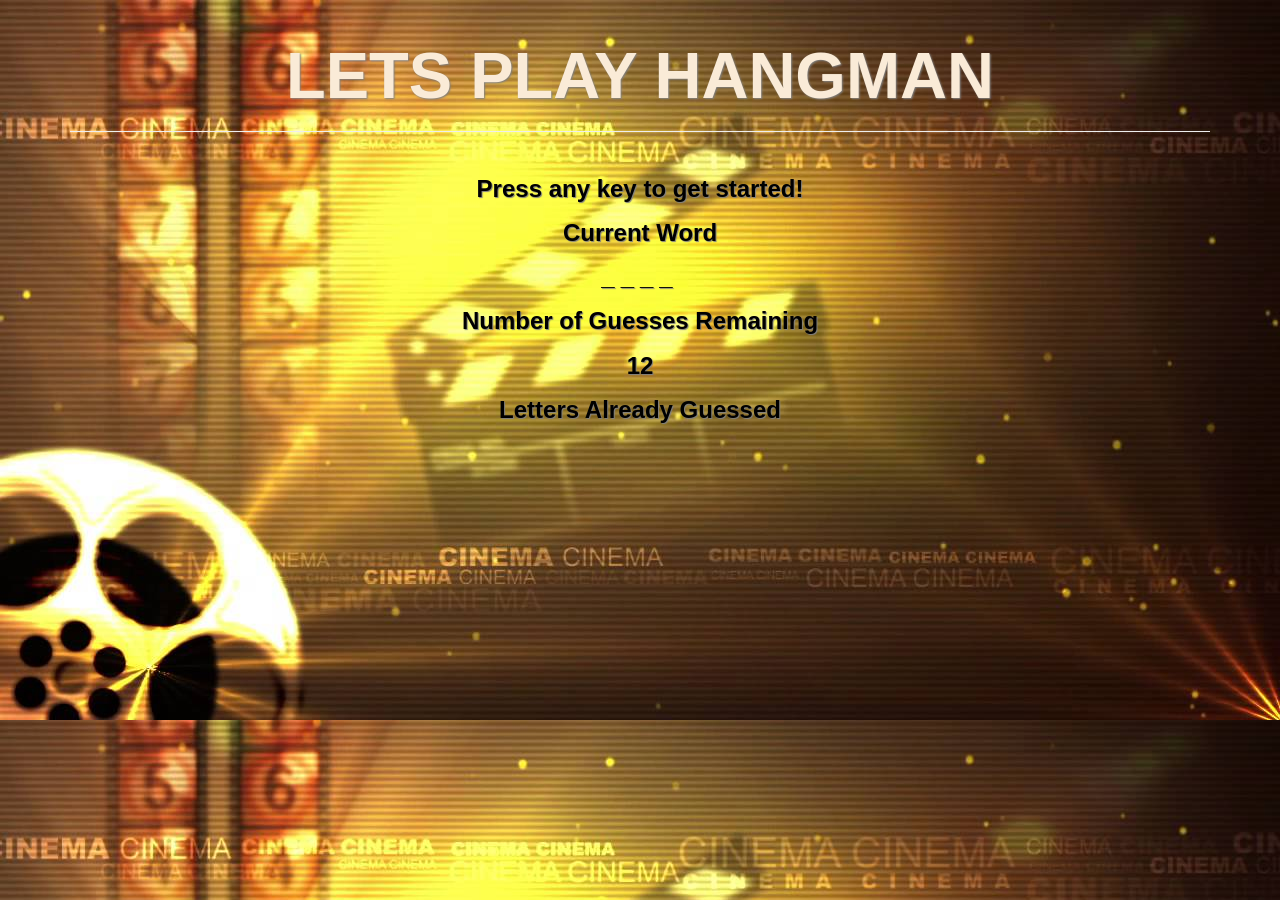
==== index.html @ d7c2ce79 "changed hangman.html to index.html" ====
<!DOCTYPE html>
<html lang="en-us">
<head>
	<title>Hangman</title>
	<meta charset="UTF-8">
	<!-- Latest compiled and minified CSS -->
	<link rel="stylesheet" href="https://maxcdn.bootstrapcdn.com/bootstrap/3.3.7/css/bootstrap.min.css" integrity="sha384-BVYiiSIFeK1dGmJRAkycuHAHRg32OmUcww7on3RYdg4Va+PmSTsz/K68vbdEjh4u" crossorigin="anonymous">
	<link rel="stylesheet" type="text/css" href="assets/css/style.css">
</head>
<body>

<div class="container">
	<div class="row">
		<div class="col-md-12">
			<div class="page-header text-center">
				<h1>LETS PLAY HANGMAN</h1>
			</div>
		</div>
	</div>

	<div></div>

	<div class="row">
		<div class="col-md-4"></div>
		<div class="col-md-4">
			<div class="text-center">
				<h3 id="gameOver"></h3>
				<p>Press any key to get started!</p>
				<p id="wins"></p>
				<p>Current Word</p>

				<p id="display"></p>

				<p>Number of Guesses Remaining</p>
				<p id="guesses"></p>
				<p>Letters Already Guessed</p>
				<p id="letters"></p>
			</div>
		</div>
		<div class="col-md-4"></div>
	</div>
</div>

<!-- TEST -->


<!-- JavaScript -->
<script type="text/javascript" src="assets/javascript/game.js"></script>

</body>
</html>
---- assets/css/style.css ----
html, body {
	font-family: "Helvetica Neue", "Helvetica", "Arial", sans-serif;
	background-image: url("../images/movieBackground.jpg");
	width: 100%;
	height: 100;
}

p {
	font-size: 24px;
	font-weight: 600;
	color: black;
	text-shadow: 1px 1px 1px gray;
}

h1 {
	font-size: 65px;
	font-weight: bold;	
	color: #faebd7;
	text-shadow: 1px 1px 2px gray;	
}

#display {
	width: 100%;
	text-decoration: none;
	letter-spacing: 6px;
}
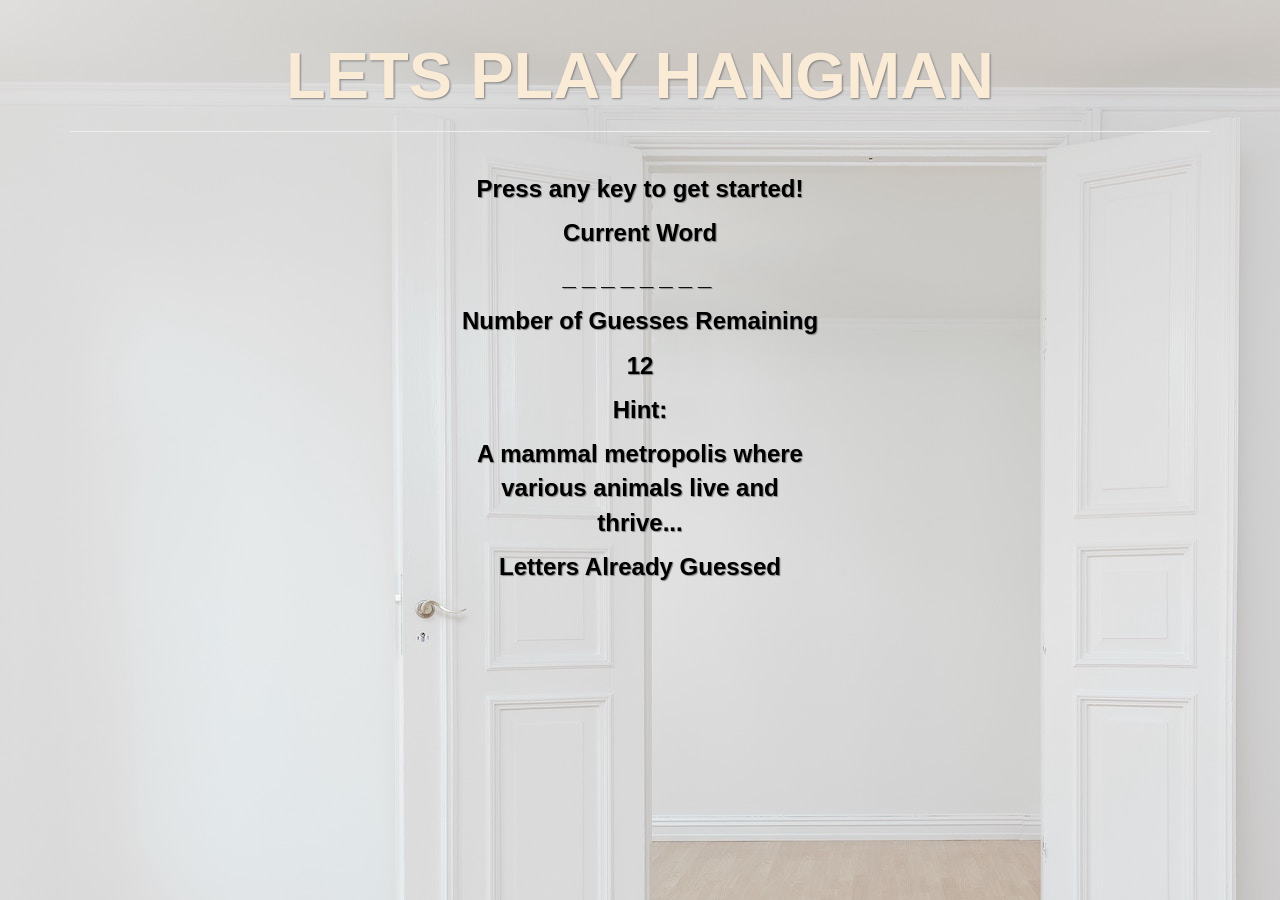
==== commit 8a0d616a: "merging files" ====
--- a/index.html
+++ b/index.html
@@ -25,7 +25,7 @@
 		<div class="col-md-4">
 			<div class="text-center">
 				<h3 id="gameOver"></h3>
-				<p>Press any key to get started!</p>
+				<p id="start">Press any key to get started!</p>
 				<p id="wins"></p>
 				<p>Current Word</p>
 
@@ -33,6 +33,8 @@
 
 				<p>Number of Guesses Remaining</p>
 				<p id="guesses"></p>
+				<p>Hint:</p>
+				<p id="hint"></p>
 				<p>Letters Already Guessed</p>
 				<p id="letters"></p>
 			</div>
@@ -41,8 +43,6 @@
 	</div>
 </div>
 
-<!-- TEST -->
-
 
 <!-- JavaScript -->
 <script type="text/javascript" src="assets/javascript/game.js"></script>
--- a/assets/css/style.css
+++ b/assets/css/style.css
@@ -1,6 +1,6 @@
 html, body {
 	font-family: "Helvetica Neue", "Helvetica", "Arial", sans-serif;
-	background-image: url("../images/movieBackground.jpg");
+	background-image: url("../images/whiteDoor.jpg");
 	width: 100%;
 	height: 100;
 }
